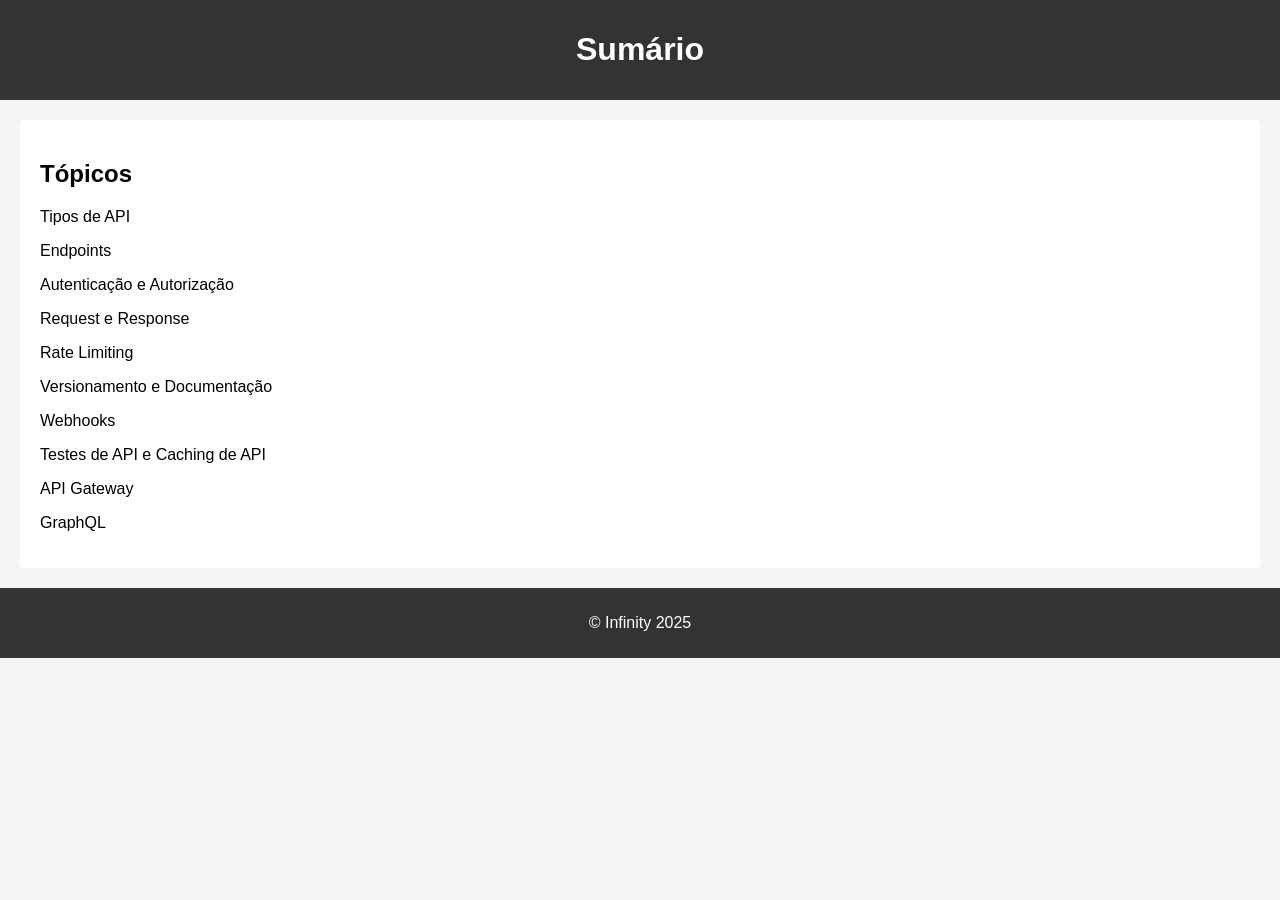
==== index.html @ 00c0fad0 "3º adicionando o arquivo index e o arquivo profissional" ====
<!DOCTYPE html>
<html lang="pt-BR">
<head>
    <meta charset="UTF-8">
    <meta name="viewport" content="width=device-width, initial-scale=1.0">
    <title>Meu Blog</title>
    <link rel="stylesheet" href="./style.css">
</head>
<body>
    <header>
        <h1>Sumário</h1>
      
    </header>
    <main>
        <article>
            <h2>Tópicos  </h2>
            <p>Tipos de API</p>
            <p>Endpoints</p>
            <p>Autenticação e Autorização</p>
            <p>Request e Response</p>
            <p>Rate Limiting</p>
            <p>Versionamento e Documentação</p>
            <p>Webhooks</p>
            <p>Testes de API e Caching de API</p>
            <p>API Gateway</p>
            <p>GraphQL</p>



        </article>
    </main>
    <footer>
        <p>&copy; Infinity 2025</p>
    </footer>
</body>
</html>
---- style.css ----
body {
    font-family: Arial, sans-serif;
    margin: 0;
    padding: 0;
    background-color: #f4f4f4;
    }
    
    header {
    background-color: #333;
    color: #fff;
    padding: 10px 0;
    text-align: center;
    }
    
    nav a {
    color: #fff;
    margin: 0 10px;
    text-decoration: none;
    }
    
    article {
    background-color: #fff;
    margin: 20px;
    padding: 20px;
    border-radius: 5px;
    }
    
    footer {
    text-align: center;
    padding: 10px;
    background-color: #333;
    color: #fff;
    }
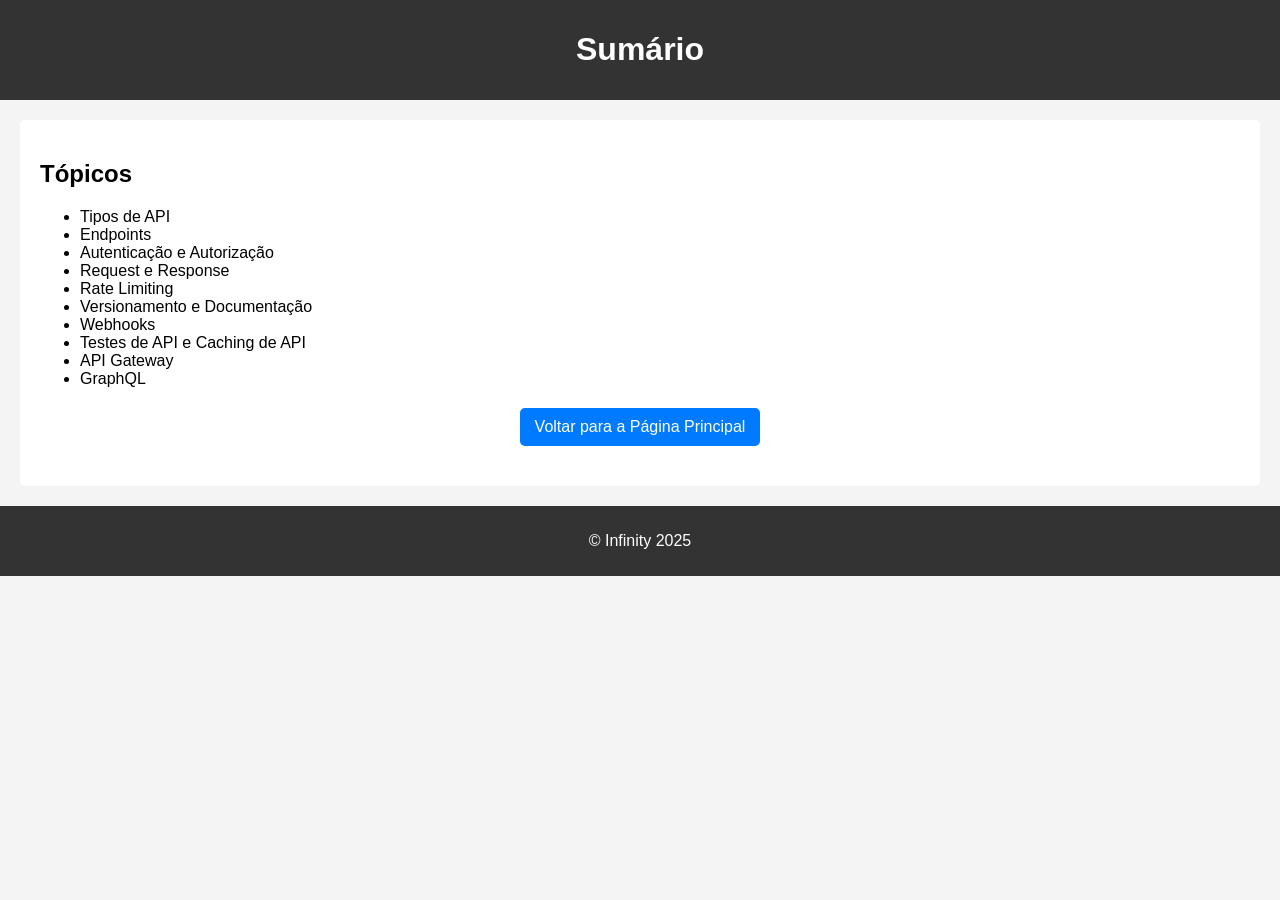
==== commit fa2cd520: "4º ajustes na pasta API e index" ====
--- a/index.html
+++ b/index.html
@@ -9,28 +9,50 @@
 <body>
     <header>
         <h1>Sumário</h1>
-      
     </header>
     <main>
         <article>
-            <h2>Tópicos  </h2>
-            <p>Tipos de API</p>
-            <p>Endpoints</p>
-            <p>Autenticação e Autorização</p>
-            <p>Request e Response</p>
-            <p>Rate Limiting</p>
-            <p>Versionamento e Documentação</p>
-            <p>Webhooks</p>
-            <p>Testes de API e Caching de API</p>
-            <p>API Gateway</p>
-            <p>GraphQL</p>
+            <h2>Tópicos</h2>
+            <ul>
+                <li>Tipos de API</li>
+                <li>Endpoints</li>
+                <li>Autenticação e Autorização</li>
+                <li>Request e Response</li>
+                <li>Rate Limiting</li>
+                <li>Versionamento e Documentação</li>
+                <li>Webhooks</li>
+                <li>Testes de API e Caching de API</li>
+                <li>API Gateway</li>
+                <li>GraphQL</li>
+            </ul>
 
-
+            <!-- Botão de Voltar -->
+            <button onclick="window.location.href='api.html'" class="btn-voltar">Voltar para a Página Principal</button>
 
         </article>
     </main>
     <footer>
         <p>&copy; Infinity 2025</p>
     </footer>
+
+    <style>
+        /* Estilo para o botão */
+        .btn-voltar {
+            display: block;
+            margin: 20px auto;
+            padding: 10px 15px;
+            font-size: 16px;
+            color: white;
+            background-color: #007BFF;
+            border: none;
+            border-radius: 5px;
+            cursor: pointer;
+            transition: 0.3s;
+        }
+
+        .btn-voltar:hover {
+            background-color: #0056b3;
+        }
+    </style>
 </body>
-</html>+</html>
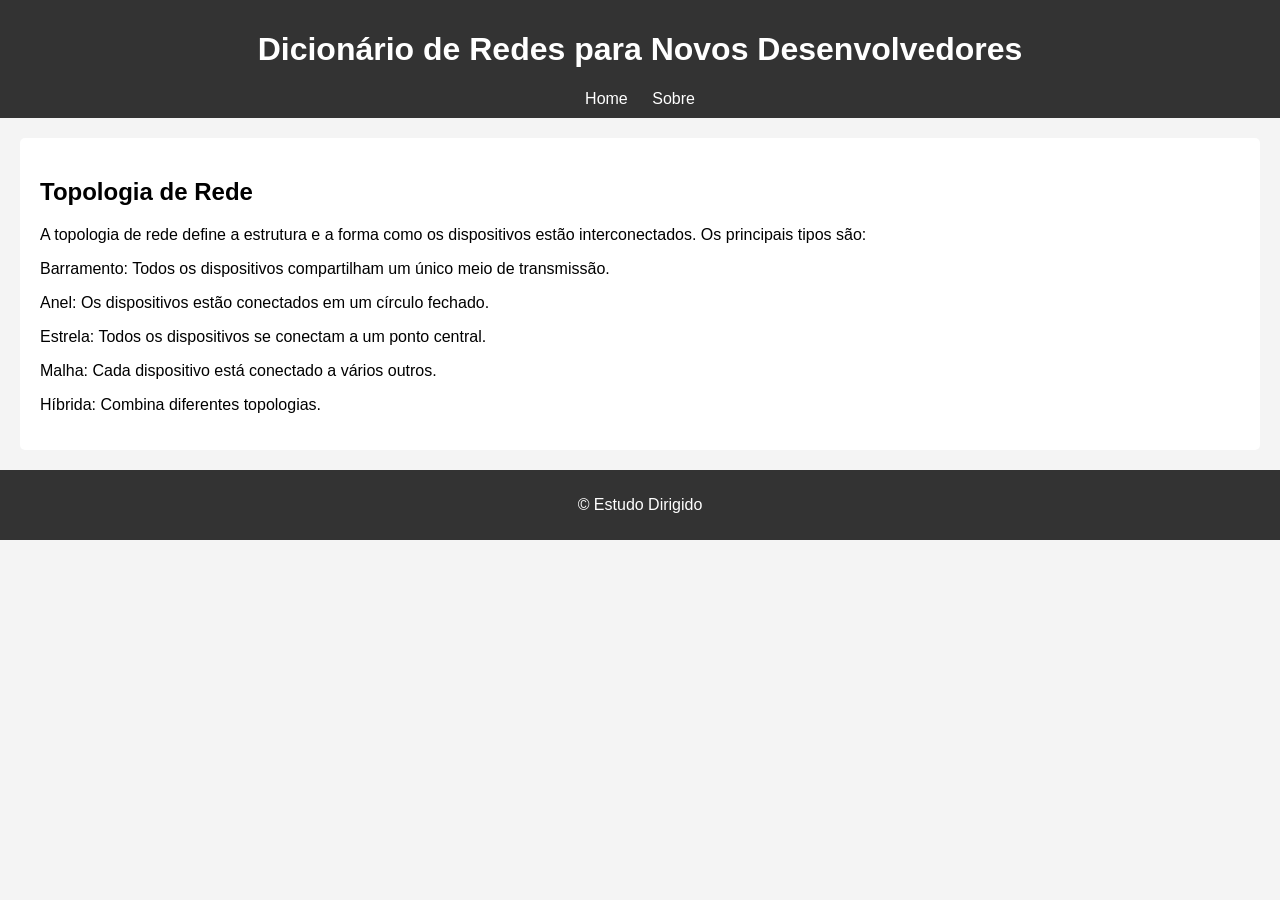
==== commit 46007bf0: "fase topologia" ====
--- a/index.html
+++ b/index.html
@@ -8,51 +8,26 @@
 </head>
 <body>
     <header>
-        <h1>Sumário</h1>
+        <h1>Dicionário de Redes para Novos Desenvolvedores</h1>
+        <nav>
+            <a href="index.html">Home</a>
+            <a href="about.html">Sobre</a>
+        </nav>
     </header>
     <main>
         <article>
-            <h2>Tópicos</h2>
-            <ul>
-                <li>Tipos de API</li>
-                <li>Endpoints</li>
-                <li>Autenticação e Autorização</li>
-                <li>Request e Response</li>
-                <li>Rate Limiting</li>
-                <li>Versionamento e Documentação</li>
-                <li>Webhooks</li>
-                <li>Testes de API e Caching de API</li>
-                <li>API Gateway</li>
-                <li>GraphQL</li>
-            </ul>
-
-            <!-- Botão de Voltar -->
-            <button onclick="window.location.href='api.html'" class="btn-voltar">Voltar para a Página Principal</button>
-
+            <h2>Topologia de Rede</h2>
+            <p>A topologia de rede define a estrutura e a forma como os dispositivos estão interconectados. Os principais tipos são:</p>
+          
+                <p>Barramento: Todos os dispositivos compartilham um único meio de transmissão.</p>
+                <p>Anel: Os dispositivos estão conectados em um círculo fechado.</p>
+                <p>Estrela: Todos os dispositivos se conectam a um ponto central.</p>
+                <p>Malha: Cada dispositivo está conectado a vários outros.</p>
+                <p>Híbrida: Combina diferentes topologias.</p>
         </article>
     </main>
     <footer>
-        <p>&copy; Infinity 2025</p>
+        <p>&copy; Estudo Dirigido</p>
     </footer>
-
-    <style>
-        /* Estilo para o botão */
-        .btn-voltar {
-            display: block;
-            margin: 20px auto;
-            padding: 10px 15px;
-            font-size: 16px;
-            color: white;
-            background-color: #007BFF;
-            border: none;
-            border-radius: 5px;
-            cursor: pointer;
-            transition: 0.3s;
-        }
-
-        .btn-voltar:hover {
-            background-color: #0056b3;
-        }
-    </style>
 </body>
-</html>
+</html>
--- a/style.css
+++ b/style.css
@@ -3,32 +3,31 @@
     margin: 0;
     padding: 0;
     background-color: #f4f4f4;
-    }
-    
-    header {
+}
+
+header {
     background-color: #333;
     color: #fff;
     padding: 10px 0;
     text-align: center;
-    }
-    
-    nav a {
+}
+
+nav a {
     color: #fff;
     margin: 0 10px;
     text-decoration: none;
-    }
-    
-    article {
+}
+
+article {
     background-color: #fff;
     margin: 20px;
     padding: 20px;
     border-radius: 5px;
-    }
-    
-    footer {
+}
+
+footer {
     text-align: center;
     padding: 10px;
     background-color: #333;
     color: #fff;
-    }
-    +}
